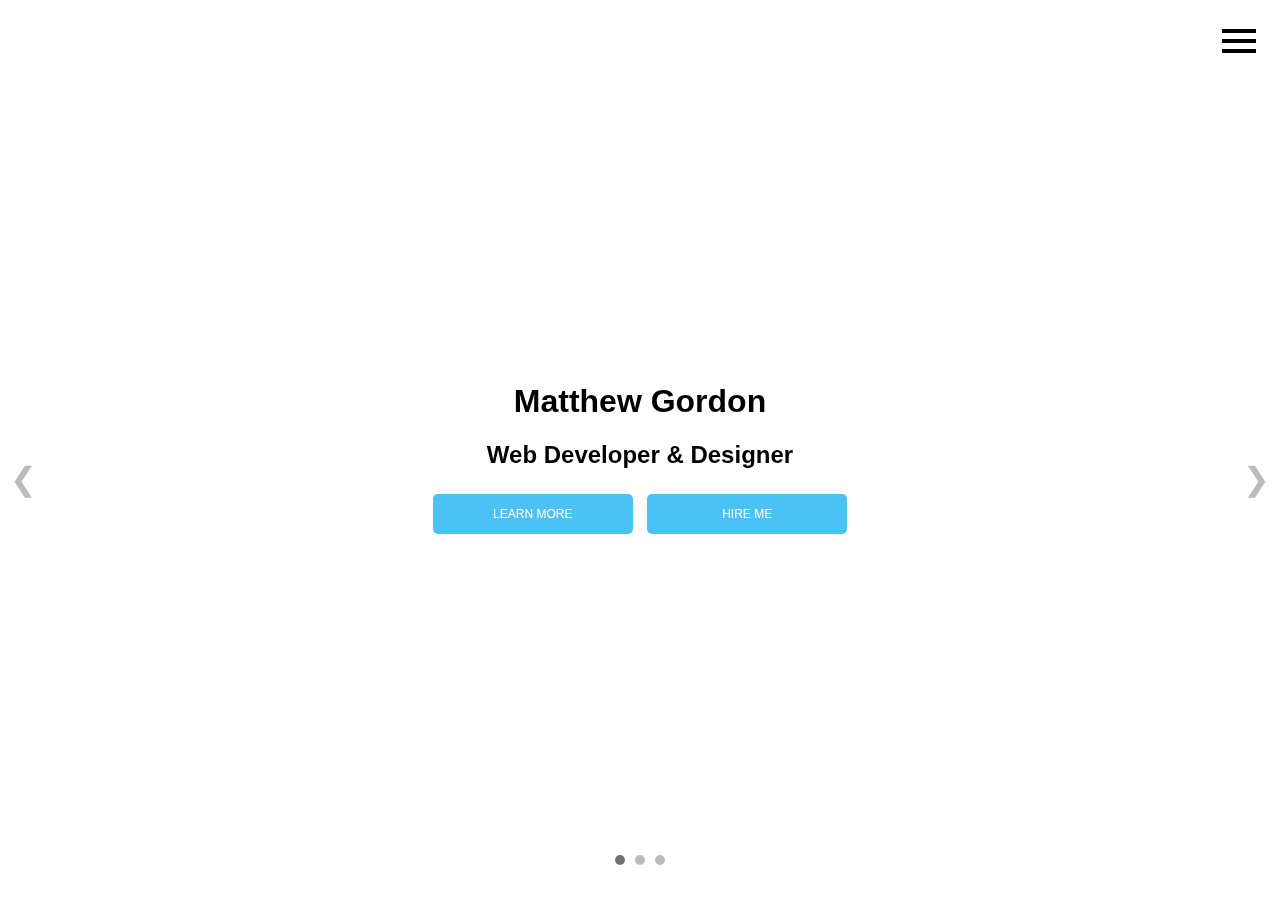
==== index.html @ 96298249 "Add button styles" ====
<!DOCTYPE html>
<html>
  <head>
    <meta charset="utf-8">
    <meta name="viewport" content="width=device-width, initial-scale=1, shrink-to-fit=no">
    <title>mgordon.co</title>

    <link rel="stylesheet" href="assets/css/normalize.css">
    <link rel="stylesheet" href="assets/css/styles.css">

  </head>
  <body>

    <nav class="navbar nav">
      <button  id="toggle" class="c-hamburger c-hamburger--htx">
        <span>toggle menu</span>
      </button>
    </nav>

    <div id="overlay" class="fp-container center">
      <ul class="fp-item">
        <li><span>Home</span></li>
        <li><span>Services</span></li>
        <li><span>Portfolio</span></li>
        <li><span>About</span></li>
        <li><span>Contact</span></li>
      </ul>
    </div><!-- fp-container -->

    <section>

      <!-- Carousel
      ================================================ -->

      <div class="carousel-container">

        <div class="carousel-slide">
          <div class="fp-container">
            <div class="fp-item center">
              <h1>Matthew Gordon</h1>
              <h2>Web Developer &amp; Designer</h2>
              <button class="button">Learn More</button>
              <button class="button">Hire Me</button>
            </div><!-- fp-item -->
          </div><!-- fp-container -->
        </div><!-- carousel-slide -->

        <div class="carousel-slide">
          <div class="fp-container">
            <div class="fp-item center">
              <h1>Full Stack Application Development</h1>
              <button class="button">Learn More</button>
              <button class="button">Hire Me</button>
            </div><!-- fp-item -->
          </div><!-- fp-container -->
        </div><!-- carousel-slide -->

        <div class="carousel-slide">
          <div class="fp-container">
            <div class="fp-item center">
              <h1>Web Design</h1>
              <button class="button">Learn More</button>
              <button class="button">Hire Me</button>
            </div><!-- fp-item -->
          </div><!-- fp-container -->
        </div><!-- carousel-slide -->

        <div class="arrows">
          <span class="previous">&#10094;</span>
          <span class="next">&#10095;</span>
        </div><!-- arrows -->

        <div class="indicators flex">
          <!-- <span class="dot" onclick="currentSlide(1)"></span>
          <span class="dot" onclick="currentSlide(2)"></span>
          <span class="dot" onclick="currentSlide(3)"></span> -->
        </div><!-- indicators -->

      </div><!-- carousel-container -->

    </section>

    <footer></footer>

    <script src="assets/js/default.js"></script>
  </body>
</html>
---- assets/css/styles.css ----
@charset "UTF-8";
* {
  box-sizing: border-box; }

ul {
  padding: 0; }

/* Navigation
–––––––––––––––––––––––––––––––––––––––––––––––––– */
.navbar {
  top: 0;
  z-index: 999;
  position: fixed;
  display: flex;
  justify-content: flex-end; }

.nav {
  width: 100%; }

.c-hamburger {
  display: block;
  position: relative;
  overflow: hidden;
  margin: 1rem;
  padding: 0;
  width: 50px;
  height: 50px;
  font-size: 0;
  text-indent: -9999px;
  -webkit-appearance: none;
  -moz-appearance: none;
  appearance: none;
  box-shadow: none;
  border-radius: none;
  border: none;
  cursor: pointer;
  transition: background 0.3s; }

.c-hamburger:focus {
  outline: none; }

.c-hamburger span {
  display: block;
  position: absolute;
  top: 23px;
  left: 8px;
  right: 8px;
  height: 4px;
  background: #000; }

.c-hamburger span::before,
.c-hamburger span::after {
  position: absolute;
  display: block;
  left: 0;
  width: 100%;
  height: 4px;
  background-color: #000;
  content: ""; }

.c-hamburger span::before {
  top: -10px; }

.c-hamburger span::after {
  bottom: -10px; }

.c-hamburger--htx {
  background-color: white; }

.c-hamburger--htx span {
  transition: background 0s 0.3s; }

.c-hamburger--htx span::before,
.c-hamburger--htx span::after {
  transition-duration: 0.3s, 0.3s;
  transition-delay: 0.3s, 0s; }

.c-hamburger--htx span::before {
  transition-property: top, transform; }

.c-hamburger--htx span::after {
  transition-property: bottom, transform; }

/* active state, i.e. menu open */
.c-hamburger--htx.is-active {
  background-color: #fff; }

.c-hamburger--htx.is-active span {
  background: none; }

.c-hamburger--htx.is-active span::before {
  top: 0;
  transform: rotate(45deg); }

.c-hamburger--htx.is-active span::after {
  bottom: 0;
  transform: rotate(-45deg); }

.c-hamburger--htx.is-active span::before,
.c-hamburger--htx.is-active span::after {
  transition-delay: 0s, 0.3s; }

#overlay {
  opacity: 0;
  width: 100%;
  background: white;
  height: 100vh;
  overflow: hidden;
  position: fixed;
  transition-duration: 0.3s, 0.3s; }
  #overlay ul {
    list-style: none; }
    #overlay ul li {
      line-height: 3em; }
  #overlay span {
    font-size: 2em; }

/* Elements
–––––––––––––––––––––––––––––––––––––––––––––––––– */
.button {
  font-size: .75em;
  margin: 5px;
  height: 40px;
  width: 200px;
  border: 0;
  background: #4cc1f3;
  border-radius: 5px;
  color: #fff;
  text-transform: uppercase; }

/* Misc
–––––––––––––––––––––––––––––––––––––––––––––––––– */
.flex {
  display: flex;
  flex-direction: row;
  justify-content: center; }

.center {
  text-align: center; }

.fp-container {
  display: flex;
  height: 100vh;
  flex-direction: row;
  flex-wrap: wrap;
  justify-content: center; }

.fp-item {
  align-self: center; }

.flex-row {
  display: flex; }

/* Slider
–––––––––––––––––––––––––––––––––––––––––––––––––– */
.carousel-container {
  overflow: hidden;
  position: relative;
  height: 100vh;
  width: 100%; }

.carousel-slide {
  position: relative;
  display: none;
  transition: 5s ease; }

.indicators {
  position: relative;
  bottom: 50px; }

.next, .previous {
  padding: 10px;
  font-size: 2em;
  color: #bbb;
  cursor: pointer; }

.arrows {
  display: flex;
  justify-content: space-between;
  position: absolute;
  top: 50%;
  width: 100%; }

.dot {
  margin: 5px;
  display: inline-block;
  height: 10px;
  width: 10px;
  background-color: #bbb;
  border-radius: 50%;
  cursor: pointer;
  transition: .1s ease-in; }

.dot:focus {
  outline: none; }

.active, .dot:hover {
  background-color: #717171; }

/* Fading animation */
.fadeRight {
  animation-name: fadeFromRight;
  animation-duration: 1.5s; }

@keyframes fadeFromRight {
  from {
    top: 0;
    right: -200%; }
  to {
    top: 0;
    right: 0; } }
.fadeLeft {
  animation-name: fadeFromLeft;
  animation-duration: 1.5s; }

@keyframes fadeFromLeft {
  from {
    top: 0;
    left: -200%; }
  to {
    top: 0;
    left: 0; } }
/* Media Queries
–––––––––––––––––––––––––––––––––––––––––––––––––– */
/* Larger than mobile */
/* Larger than phablet (also point when grid becomes active) */
/* Larger than tablet */
/* Larger than desktop */
/* Larger than Desktop HD */
@media (max-width: 400px) {
  .flex-row {
    display: block; }

  .arrows {
    display: none; }

  .dot {
    margin: 10px;
    display: inline-block;
    height: 15px;
    width: 15px;
    background-color: #bbb;
    border-radius: 50%;
    cursor: pointer;
    transition: .1s ease-in; }

  .active, .dot:hover {
    background-color: #717171; } }

/*# sourceMappingURL=styles.css.map */
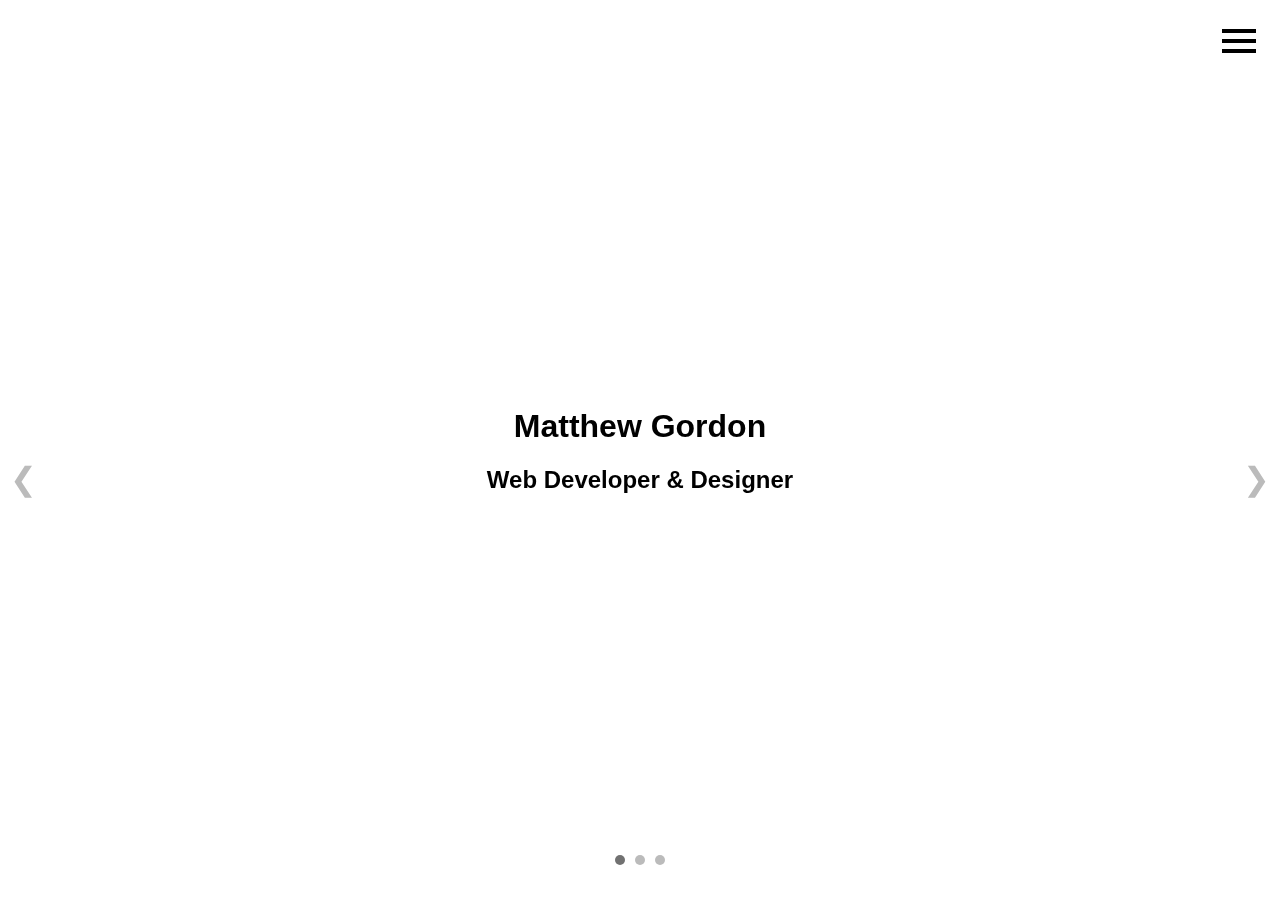
==== commit da3098f4: "Add contact icons" ====
--- a/index.html
+++ b/index.html
@@ -7,6 +7,7 @@
 
     <link rel="stylesheet" href="assets/css/normalize.css">
     <link rel="stylesheet" href="assets/css/styles.css">
+    <link rel="stylesheet" href="https://cdnjs.cloudflare.com/ajax/libs/font-awesome/4.7.0/css/font-awesome.css">
 
   </head>
   <body>
@@ -18,12 +19,18 @@
     </nav>
 
     <div id="overlay" class="fp-container center">
-      <ul class="fp-item">
-        <li><span>Home</span></li>
-        <li><span>Services</span></li>
-        <li><span>Portfolio</span></li>
-        <li><span>About</span></li>
-        <li><span>Contact</span></li>
+      <ul class="fp-item fadeNav" id="list">
+        <li id="navItem1" class="navItem"><span>Home</span></li>
+        <li id="navItem2" class="navItem"><span>Services</span></li>
+        <li id="navItem3" class="navItem"><span>Portfolio</span></li>
+        <li id="navItem4" class="navItem"><span>About</span></li>
+        <li id="navItem5" class="navItem"><span>Contact</span></li>
+
+        <div class="flex-icon">
+          <i class="fa fa-github fa-2x" aria-hidden="true"></i>
+          <i class="fa fa-linkedin fa-2x" aria-hidden="true"></i>
+          <i class="fa fa-dribbble fa-2x" aria-hidden="true"></i>
+        </div>
       </ul>
     </div><!-- fp-container -->
 
@@ -39,8 +46,6 @@
             <div class="fp-item center">
               <h1>Matthew Gordon</h1>
               <h2>Web Developer &amp; Designer</h2>
-              <button class="button">Learn More</button>
-              <button class="button">Hire Me</button>
             </div><!-- fp-item -->
           </div><!-- fp-container -->
         </div><!-- carousel-slide -->
@@ -49,8 +54,6 @@
           <div class="fp-container">
             <div class="fp-item center">
               <h1>Full Stack Application Development</h1>
-              <button class="button">Learn More</button>
-              <button class="button">Hire Me</button>
             </div><!-- fp-item -->
           </div><!-- fp-container -->
         </div><!-- carousel-slide -->
@@ -59,8 +62,6 @@
           <div class="fp-container">
             <div class="fp-item center">
               <h1>Web Design</h1>
-              <button class="button">Learn More</button>
-              <button class="button">Hire Me</button>
             </div><!-- fp-item -->
           </div><!-- fp-container -->
         </div><!-- carousel-slide -->
--- a/assets/css/styles.css
+++ b/assets/css/styles.css
@@ -1,9 +1,6 @@
 @charset "UTF-8";
 * {
   box-sizing: border-box; }
-
-ul {
-  padding: 0; }
 
 /* Navigation
 –––––––––––––––––––––––––––––––––––––––––––––––––– */
@@ -109,11 +106,22 @@
   position: fixed;
   transition-duration: 0.3s, 0.3s; }
   #overlay ul {
-    list-style: none; }
+    padding: 0; }
     #overlay ul li {
-      line-height: 3em; }
-  #overlay span {
-    font-size: 2em; }
+      position: relative;
+      left: -200%;
+      list-style: none;
+      opacity: 0;
+      line-height: 4.5em;
+      margin: 0;
+      padding: 0 0.5em;
+      overflow: hidden;
+      transition: 1s ease; }
+    #overlay ul li.show {
+      opacity: 1;
+      left: 0; }
+    #overlay ul span {
+      font-size: 4em; }
 
 /* Elements
 –––––––––––––––––––––––––––––––––––––––––––––––––– */
@@ -126,7 +134,11 @@
   background: #4cc1f3;
   border-radius: 5px;
   color: #fff;
-  text-transform: uppercase; }
+  text-transform: uppercase;
+  transition: background 0.2s ease; }
+
+.button:hover {
+  background: #34b9f1; }
 
 /* Misc
 –––––––––––––––––––––––––––––––––––––––––––––––––– */
@@ -134,6 +146,17 @@
   display: flex;
   flex-direction: row;
   justify-content: center; }
+
+.flex-icon {
+  position: relative;
+  opacity: 0;
+  bottom: -50px;
+  display: flex;
+  flex-direction: row;
+  justify-content: space-around;
+  color: #00adff;
+  margin-top: 2rem;
+  transition: 1s ease; }
 
 .center {
   text-align: center; }
@@ -200,23 +223,23 @@
 /* Fading animation */
 .fadeRight {
   animation-name: fadeFromRight;
-  animation-duration: 1.5s; }
+  animation-duration: 1s; }
 
 @keyframes fadeFromRight {
   from {
     top: 0;
-    right: -200%; }
+    right: -100%; }
   to {
     top: 0;
     right: 0; } }
 .fadeLeft {
   animation-name: fadeFromLeft;
-  animation-duration: 1.5s; }
+  animation-duration: 1s; }
 
 @keyframes fadeFromLeft {
   from {
     top: 0;
-    left: -200%; }
+    left: -100%; }
   to {
     top: 0;
     left: 0; } }
@@ -245,6 +268,9 @@
     transition: .1s ease-in; }
 
   .active, .dot:hover {
-    background-color: #717171; } }
+    background-color: #717171; }
+
+  #overlay ul li span {
+    font-size: 2em; } }
 
 /*# sourceMappingURL=styles.css.map */
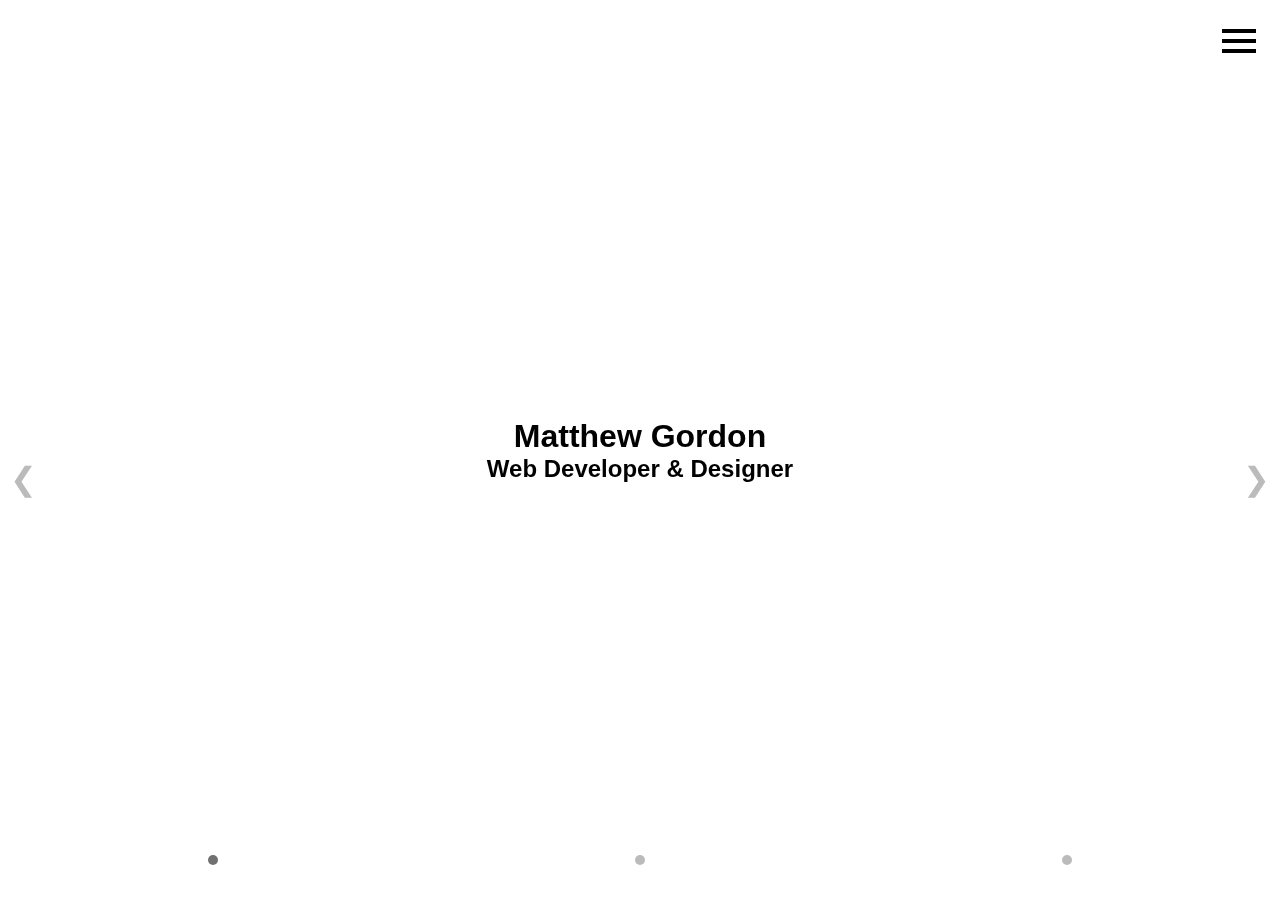
==== commit e8ea0827: "Add Isotope filter" ====
--- a/index.html
+++ b/index.html
@@ -20,9 +20,9 @@
 
     <div id="overlay" class="fp-container center">
       <ul class="fp-item fadeNav" id="list">
-        <li id="navItem1" class="navItem"><span>Home</span></li>
+        <li id="navItem1" class="navItem"><span><a href="index.html">Home</a></span></li>
         <li id="navItem2" class="navItem"><span>Services</span></li>
-        <li id="navItem3" class="navItem"><span>Portfolio</span></li>
+        <li id="navItem3" class="navItem"><span><a href="portfolio.html">Portfolio</a></span></li>
         <li id="navItem4" class="navItem"><span>About</span></li>
         <li id="navItem5" class="navItem"><span>Contact</span></li>
 
--- a/assets/css/styles.css
+++ b/assets/css/styles.css
@@ -1,6 +1,13 @@
 @charset "UTF-8";
 * {
   box-sizing: border-box; }
+
+a, a:hover, a:visited {
+  color: #000;
+  text-decoration: none; }
+
+h1, h2, h3, h4, h5, h6 {
+  margin: 0; }
 
 /* Navigation
 –––––––––––––––––––––––––––––––––––––––––––––––––– */
@@ -134,18 +141,18 @@
   background: #4cc1f3;
   border-radius: 5px;
   color: #fff;
-  text-transform: uppercase;
-  transition: background 0.2s ease; }
-
-.button:hover {
-  background: #34b9f1; }
+  text-transform: uppercase; }
 
 /* Misc
 –––––––––––––––––––––––––––––––––––––––––––––––––– */
+img {
+  width: 100%; }
+
 .flex {
   display: flex;
   flex-direction: row;
-  justify-content: center; }
+  justify-content: space-around;
+  flex-wrap: wrap; }
 
 .flex-icon {
   position: relative;
@@ -156,12 +163,17 @@
   justify-content: space-around;
   color: #00adff;
   margin-top: 2rem;
-  transition: 1s ease; }
+  transition: 1.5s ease; }
 
 .center {
   text-align: center; }
 
+.container {
+  width: 960px; }
+
 .fp-container {
+  top: 0;
+  left: 0;
   display: flex;
   height: 100vh;
   flex-direction: row;
@@ -243,6 +255,17 @@
   to {
     top: 0;
     left: 0; } }
+/* Portfolio
+–––––––––––––––––––––––––––––––––––––––––––––––––– */
+.grid-item {
+  margin: 5px;
+  padding: 5px;
+  width: 300px;
+  border: 1px solid #000; }
+
+.is-checked {
+  background: rgba(0, 0, 0, 0.3); }
+
 /* Media Queries
 –––––––––––––––––––––––––––––––––––––––––––––––––– */
 /* Larger than mobile */
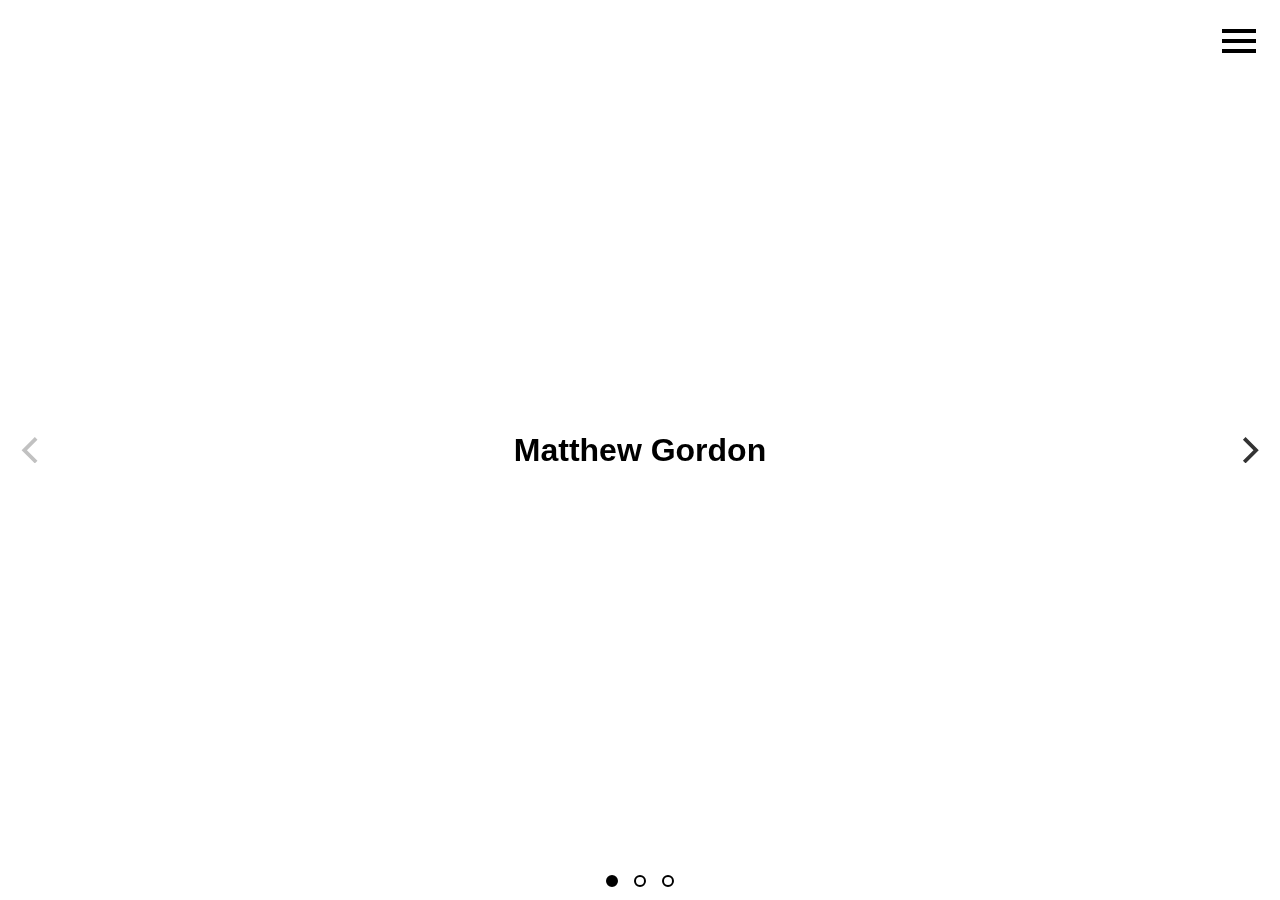
==== commit 233c0f66: "Add Flickity slider" ====
--- a/index.html
+++ b/index.html
@@ -5,9 +5,10 @@
     <meta name="viewport" content="width=device-width, initial-scale=1, shrink-to-fit=no">
     <title>mgordon.co</title>
 
-    <link rel="stylesheet" href="assets/css/normalize.css">
-    <link rel="stylesheet" href="assets/css/styles.css">
     <link rel="stylesheet" href="https://cdnjs.cloudflare.com/ajax/libs/font-awesome/4.7.0/css/font-awesome.css">
+        <link rel="stylesheet" href="assets/css/normalize.css">
+        <link rel="stylesheet" href="assets/css/flickity.min.css">
+        <link rel="stylesheet" href="assets/css/styles.css">
 
   </head>
   <body>
@@ -32,57 +33,40 @@
           <i class="fa fa-dribbble fa-2x" aria-hidden="true"></i>
         </div>
       </ul>
-    </div><!-- fp-container -->
+    </div>
 
     <section>
 
-      <!-- Carousel
-      ================================================ -->
-
-      <div class="carousel-container">
-
-        <div class="carousel-slide">
+      <div class="main-carousel" data-flickity>
+        <div class="carousel-cell">
           <div class="fp-container">
-            <div class="fp-item center">
+            <div class="fp-item">
               <h1>Matthew Gordon</h1>
-              <h2>Web Developer &amp; Designer</h2>
-            </div><!-- fp-item -->
-          </div><!-- fp-container -->
-        </div><!-- carousel-slide -->
-
-        <div class="carousel-slide">
+            </div>
+          </div>
+        </div>
+        <div class="carousel-cell">
           <div class="fp-container">
-            <div class="fp-item center">
-              <h1>Full Stack Application Development</h1>
-            </div><!-- fp-item -->
-          </div><!-- fp-container -->
-        </div><!-- carousel-slide -->
-
-        <div class="carousel-slide">
+            <div class="fp-item">
+              <h1>Matthew Gordon</h1>
+            </div>
+          </div>
+        </div>
+        <div class="carousel-cell">
           <div class="fp-container">
-            <div class="fp-item center">
-              <h1>Web Design</h1>
-            </div><!-- fp-item -->
-          </div><!-- fp-container -->
-        </div><!-- carousel-slide -->
-
-        <div class="arrows">
-          <span class="previous">&#10094;</span>
-          <span class="next">&#10095;</span>
-        </div><!-- arrows -->
-
-        <div class="indicators flex">
-          <!-- <span class="dot" onclick="currentSlide(1)"></span>
-          <span class="dot" onclick="currentSlide(2)"></span>
-          <span class="dot" onclick="currentSlide(3)"></span> -->
-        </div><!-- indicators -->
-
-      </div><!-- carousel-container -->
+            <div class="fp-item">
+              <h1>Matthew Gordon</h1>
+            </div>
+          </div>
+        </div>
+      </div>
 
     </section>
 
     <footer></footer>
 
+    <script src="assets/js/flickity.min.js"></script>
+    <script src="assets/js/isotope.js"></script>
     <script src="assets/js/default.js"></script>
   </body>
 </html>
--- a/assets/css/styles.css
+++ b/assets/css/styles.css
@@ -1,6 +1,7 @@
 @charset "UTF-8";
 * {
-  box-sizing: border-box; }
+  box-sizing: border-box;
+  list-style: none; }
 
 a, a:hover, a:visited {
   color: #000;
@@ -132,28 +133,8 @@
 
 /* Elements
 –––––––––––––––––––––––––––––––––––––––––––––––––– */
-.button {
-  font-size: .75em;
-  margin: 5px;
-  height: 40px;
-  width: 200px;
-  border: 0;
-  background: #4cc1f3;
-  border-radius: 5px;
-  color: #fff;
-  text-transform: uppercase; }
-
 /* Misc
 –––––––––––––––––––––––––––––––––––––––––––––––––– */
-img {
-  width: 100%; }
-
-.flex {
-  display: flex;
-  flex-direction: row;
-  justify-content: space-around;
-  flex-wrap: wrap; }
-
 .flex-icon {
   position: relative;
   opacity: 0;
@@ -183,78 +164,33 @@
 .fp-item {
   align-self: center; }
 
-.flex-row {
-  display: flex; }
-
 /* Slider
 –––––––––––––––––––––––––––––––––––––––––––––––––– */
-.carousel-container {
-  overflow: hidden;
-  position: relative;
+.carousel {
+  background: #EEE; }
+
+.carousel-cell {
+  width: 100%;
   height: 100vh;
-  width: 100%; }
-
-.carousel-slide {
-  position: relative;
-  display: none;
-  transition: 5s ease; }
-
-.indicators {
-  position: relative;
-  bottom: 50px; }
-
-.next, .previous {
-  padding: 10px;
-  font-size: 2em;
-  color: #bbb;
-  cursor: pointer; }
-
-.arrows {
-  display: flex;
-  justify-content: space-between;
-  position: absolute;
-  top: 50%;
-  width: 100%; }
-
-.dot {
-  margin: 5px;
-  display: inline-block;
-  height: 10px;
-  width: 10px;
-  background-color: #bbb;
-  border-radius: 50%;
-  cursor: pointer;
-  transition: .1s ease-in; }
-
-.dot:focus {
-  outline: none; }
-
-.active, .dot:hover {
-  background-color: #717171; }
-
-/* Fading animation */
-.fadeRight {
-  animation-name: fadeFromRight;
-  animation-duration: 1s; }
-
-@keyframes fadeFromRight {
-  from {
-    top: 0;
-    right: -100%; }
-  to {
-    top: 0;
-    right: 0; } }
-.fadeLeft {
-  animation-name: fadeFromLeft;
-  animation-duration: 1s; }
-
-@keyframes fadeFromLeft {
-  from {
-    top: 0;
-    left: -100%; }
-  to {
-    top: 0;
-    left: 0; } }
+  margin-right: 10px;
+  border-radius: 5px; }
+
+/* position dots in gallery */
+.flickity-page-dots {
+  bottom: 10px; }
+
+/* white circles */
+.flickity-page-dots .dot {
+  width: 12px;
+  height: 12px;
+  opacity: 1;
+  background: transparent;
+  border: 2px solid #000; }
+
+/* fill-in selected dot */
+.flickity-page-dots .dot.is-selected {
+  background: #000; }
+
 /* Portfolio
 –––––––––––––––––––––––––––––––––––––––––––––––––– */
 .grid-item {
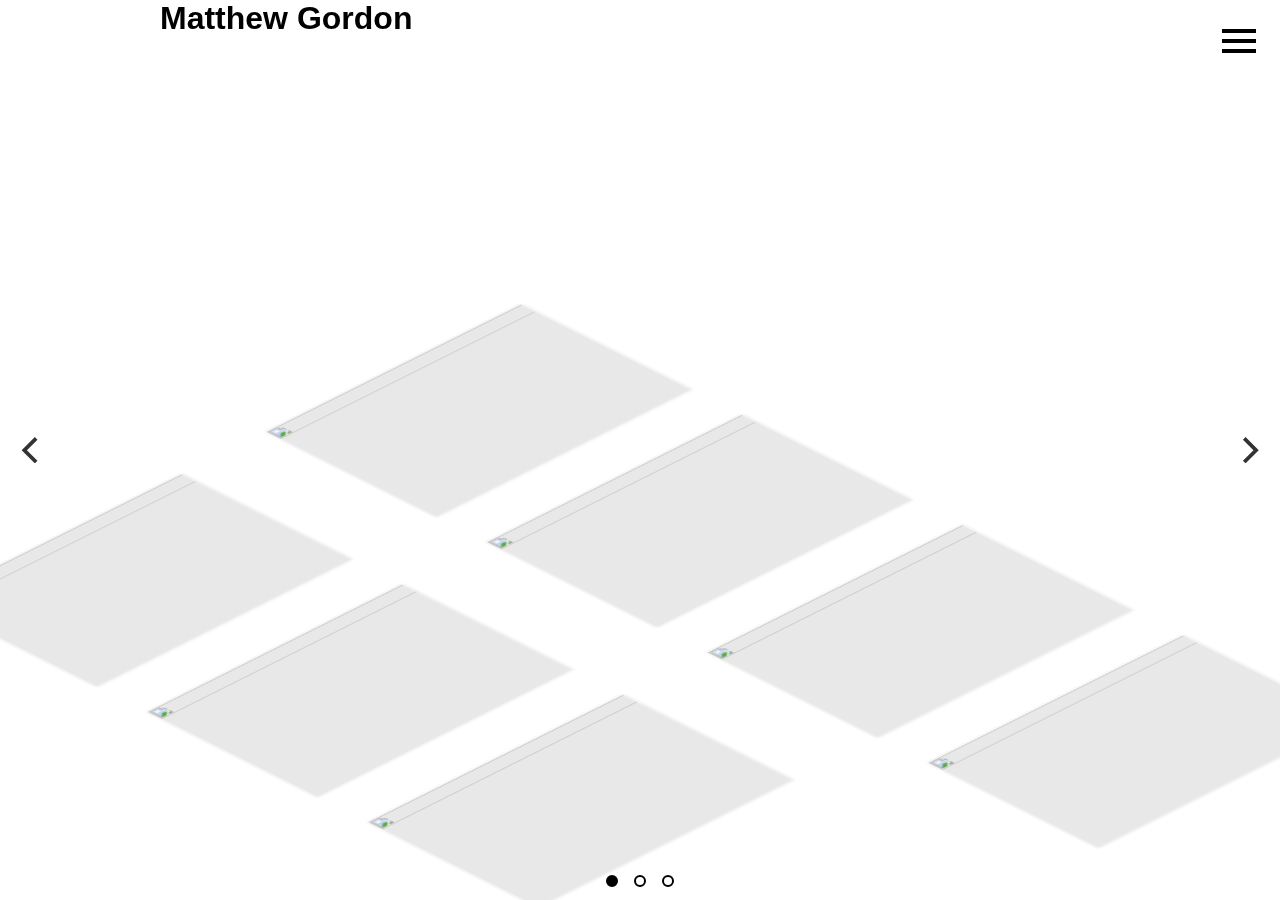
==== commit 2314621b: "Add 3d isometric cards" ====
--- a/index.html
+++ b/index.html
@@ -1,5 +1,5 @@
 <!DOCTYPE html>
-<html>
+<html class="index">
   <head>
     <meta charset="utf-8">
     <meta name="viewport" content="width=device-width, initial-scale=1, shrink-to-fit=no">
@@ -35,27 +35,98 @@
       </ul>
     </div>
 
+
+
     <section>
 
-      <div class="main-carousel" data-flickity>
+      <div class="main-carousel">
         <div class="carousel-cell">
           <div class="fp-container">
             <div class="fp-item">
-              <h1>Matthew Gordon</h1>
+              <h1 class="cube">Matthew Gordon</h1>
+
+              <div class="row">
+
+                <div class="column">
+                  <div class="itemCard">
+                    <a href="ItemCard__dest cover" href="#" target="_blank"></a>
+                    <figure class="ItemCard__thumb">
+                      <img src="http://placehold.it/510x340" height="340" width="510" alt="">
+                      <span class="shadow cover"></span>
+                    </figure>
+                  </div><!--itemCard -->
+                </div><!-- coumn -->
+                <div class="column">
+                  <div class="itemCard">
+                    <a href="ItemCard__dest cover" href="#" target="_blank"></a>
+                    <figure class="ItemCard__thumb">
+                      <img src="http://placehold.it/510x340" height="340" width="510" alt="">
+                      <span class="shadow cover"></span>
+                    </figure>
+                  </div><!--itemCard -->
+                </div><!-- coumn -->
+                <div class="column">
+                  <div class="itemCard">
+                    <a href="ItemCard__dest cover" href="#" target="_blank"></a>
+                    <figure class="ItemCard__thumb">
+                      <img src="http://placehold.it/510x340" height="340" width="510" alt="">
+                      <span class="shadow cover"></span>
+                    </figure>
+                  </div><!--itemCard -->
+                </div><!-- coumn -->
+                <div class="column">
+                  <div class="itemCard">
+                    <a href="ItemCard__dest cover" href="#" target="_blank"></a>
+                    <figure class="ItemCard__thumb">
+                      <img src="http://placehold.it/510x340" height="340" width="510" alt="">
+                      <span class="shadow cover"></span>
+                    </figure>
+                  </div><!--itemCard -->
+                </div><!-- coumn -->
+                <div class="column">
+                  <div class="itemCard">
+                    <a href="ItemCard__dest cover" href="#" target="_blank"></a>
+                    <figure class="ItemCard__thumb">
+                      <img src="http://placehold.it/510x340" height="340" width="510" alt="">
+                      <span class="shadow cover"></span>
+                    </figure>
+                  </div><!--itemCard -->
+                </div><!-- coumn -->
+                <div class="column">
+                  <div class="itemCard">
+                    <a href="ItemCard__dest cover" href="#" target="_blank"></a>
+                    <figure class="ItemCard__thumb">
+                      <img src="http://placehold.it/510x340" height="340" width="510" alt="">
+                      <span class="shadow cover"></span>
+                    </figure>
+                  </div><!--itemCard -->
+                </div><!-- coumn -->
+                <div class="column">
+                  <div class="itemCard">
+                    <a href="ItemCard__dest cover" href="#" target="_blank"></a>
+                    <figure class="ItemCard__thumb">
+                      <img src="http://placehold.it/510x340" height="340" width="510" alt="">
+                      <span class="shadow cover"></span>
+                    </figure>
+                  </div><!--itemCard -->
+                </div><!-- coumn -->
+
+              </div><!-- row -->
+
             </div>
           </div>
         </div>
         <div class="carousel-cell">
           <div class="fp-container">
             <div class="fp-item">
-              <h1>Matthew Gordon</h1>
+              <h1>Full Stack Application Development</h1>
             </div>
           </div>
         </div>
         <div class="carousel-cell">
           <div class="fp-container">
             <div class="fp-item">
-              <h1>Matthew Gordon</h1>
+              <h1>Web Development &amp; Design</h1>
             </div>
           </div>
         </div>
@@ -68,5 +139,6 @@
     <script src="assets/js/flickity.min.js"></script>
     <script src="assets/js/isotope.js"></script>
     <script src="assets/js/default.js"></script>
+    <script src="assets/js/index.js"></script>
   </body>
 </html>
--- a/assets/css/styles.css
+++ b/assets/css/styles.css
@@ -1,7 +1,6 @@
 @charset "UTF-8";
 * {
-  box-sizing: border-box;
-  list-style: none; }
+  box-sizing: border-box; }
 
 a, a:hover, a:visited {
   color: #000;
@@ -9,6 +8,75 @@
 
 h1, h2, h3, h4, h5, h6 {
   margin: 0; }
+
+img {
+  max-width: 100%;
+  height: auto;
+  display: block; }
+
+.figure {
+  margin: 0; }
+
+.row {
+  width: 960px;
+  display: flex;
+  flex-wrap: wrap;
+  justify-content: flex-end;
+  transform: rotateX(60deg) rotateY(0deg) rotateZ(-45deg); }
+
+.column {
+  padding: 20px;
+  width: 50%;
+  max-width: 50%;
+  flex: 1 1 50%; }
+
+.row,
+.column,
+.ItemCard,
+.ItemCard__dest,
+.ItemCard__thumb {
+  position: relative;
+  backface-visibility: hidden;
+  transform-style: preserve-3d; }
+
+.cover {
+  display: block;
+  position: absolute;
+  top: 0;
+  left: 0;
+  width: 100%;
+  height: 100%; }
+
+.ItemCard__thumb img {
+  position: relative;
+  z-index: 1;
+  transition: transform 0.3s cubic-bezier(0.165, 0.84, 0.44, 1);
+  transform: translate3d(0, 0, 20px); }
+
+.shadow {
+  display: block;
+  transition: all 0.3s cubic-bezier(0.165, 0.84, 0.44, 1);
+  opacity: .9;
+  background-color: rgba(0, 0, 0, 0.1);
+  box-shadow: 0 0 5px 1px rgba(0, 0, 0, 0.1); }
+
+.column:hover .ItemCard__dest {
+  z-index: 10; }
+
+.column:hover .ItemCard__dest,
+.column:hover .ItemCard__thumb img {
+  transform: translate3d(0, 0, 50px) rotateX(-5deg);
+  transform-origin: center bottom; }
+
+.column:hover .ItemCard__thumb .shadow {
+  opacity: .6;
+  background-color: rgba(0, 0, 0, 0.1);
+  box-shadow: 0 0 10px 6px rgba(0, 0, 0, 0.1); }
+
+.NameBox {
+  width: 510px;
+  height: 340px;
+  background: #fff; }
 
 /* Navigation
 –––––––––––––––––––––––––––––––––––––––––––––––––– */
@@ -107,6 +175,7 @@
 
 #overlay {
   opacity: 0;
+  z-index: -1;
   width: 100%;
   background: white;
   height: 100vh;
@@ -133,6 +202,21 @@
 
 /* Elements
 –––––––––––––––––––––––––––––––––––––––––––––––––– */
+.button {
+  font-size: .75em;
+  margin: 5px;
+  height: 40px;
+  width: 150px;
+  border: 0;
+  background: #4cc1f3;
+  border-radius: 5px;
+  color: #fff;
+  text-transform: uppercase;
+  transition: background 0.2s ease; }
+
+.button:focus {
+  outline: none; }
+
 /* Misc
 –––––––––––––––––––––––––––––––––––––––––––––––––– */
 .flex-icon {
@@ -150,6 +234,7 @@
   text-align: center; }
 
 .container {
+  text-align: center;
   width: 960px; }
 
 .fp-container {
@@ -161,6 +246,15 @@
   flex-wrap: wrap;
   justify-content: center; }
 
+.hp-container {
+  top: 0;
+  left: 0;
+  display: flex;
+  height: 25vh;
+  flex-direction: row;
+  flex-wrap: wrap;
+  justify-content: center; }
+
 .fp-item {
   align-self: center; }
 
@@ -173,7 +267,8 @@
   width: 100%;
   height: 100vh;
   margin-right: 10px;
-  border-radius: 5px; }
+  border-radius: 5px;
+  overflow: hidden; }
 
 /* position dots in gallery */
 .flickity-page-dots {
@@ -194,10 +289,26 @@
 /* Portfolio
 –––––––––––––––––––––––––––––––––––––––––––––––––– */
 .grid-item {
-  margin: 5px;
+  margin: 10px;
   padding: 5px;
   width: 300px;
-  border: 1px solid #000; }
+  height: 300px;
+  overflow: hidden;
+  box-shadow: 0px 2px 10px 0px rgba(0, 0, 0, 0.5); }
+
+.portfolio-content {
+  margin: 5px;
+  padding: 15px;
+  position: relative;
+  top: -18%;
+  background: #fff;
+  height: 300px;
+  border-radius: 5px;
+  text-align: center;
+  transition: top .5s ease; }
+
+.portfolio-content:hover {
+  top: -75%; }
 
 .is-checked {
   background: rgba(0, 0, 0, 0.3); }
@@ -215,6 +326,9 @@
 
   .arrows {
     display: none; }
+
+  .button {
+    width: 25%; }
 
   .dot {
     margin: 10px;
@@ -229,6 +343,12 @@
   .active, .dot:hover {
     background-color: #717171; }
 
+  .container {
+    width: 100%; }
+
+  .grid-item {
+    margin-left: 30px; }
+
   #overlay ul li span {
     font-size: 2em; } }
 
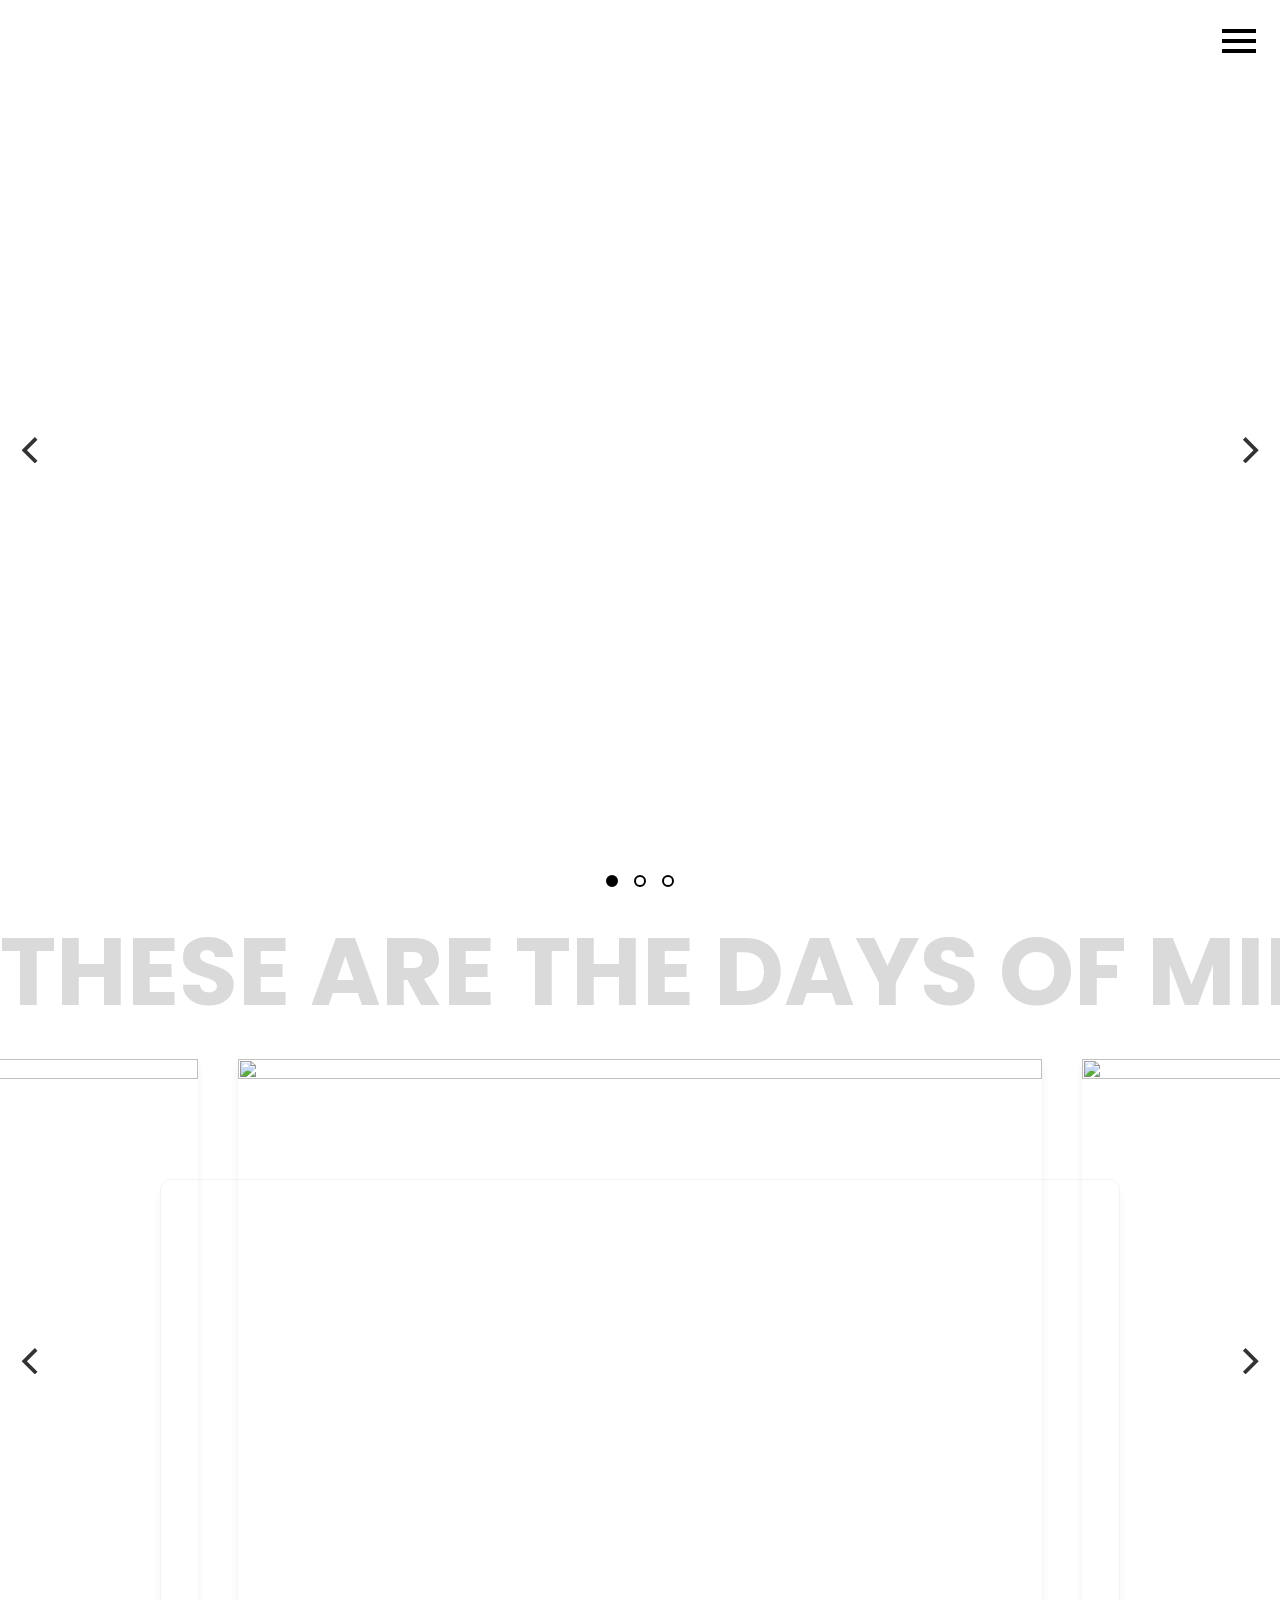
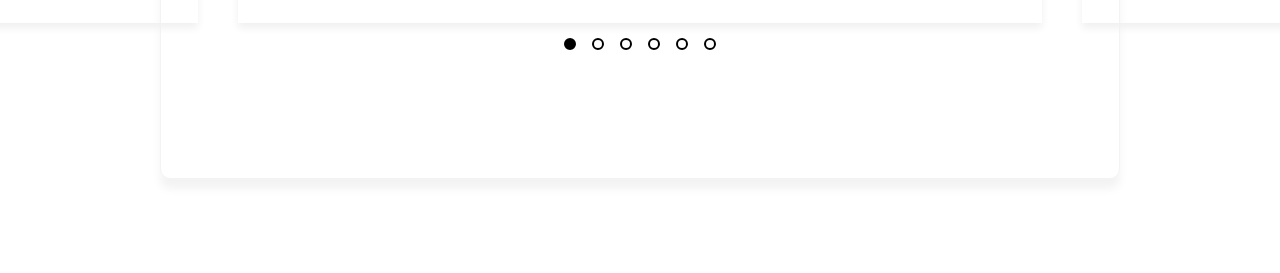
==== commit 3a3a8011: "Add project slider with browser demo" ====
--- a/index.html
+++ b/index.html
@@ -5,10 +5,11 @@
     <meta name="viewport" content="width=device-width, initial-scale=1, shrink-to-fit=no">
     <title>mgordon.co</title>
 
+    <link href="https://fonts.googleapis.com/css?family=Poppins:400,700" rel="stylesheet">
     <link rel="stylesheet" href="https://cdnjs.cloudflare.com/ajax/libs/font-awesome/4.7.0/css/font-awesome.css">
-        <link rel="stylesheet" href="assets/css/normalize.css">
-        <link rel="stylesheet" href="assets/css/flickity.min.css">
-        <link rel="stylesheet" href="assets/css/styles.css">
+    <link rel="stylesheet" href="assets/css/normalize.css">
+    <link rel="stylesheet" href="assets/css/flickity.min.css">
+    <link rel="stylesheet" href="assets/css/styles.css">
 
   </head>
   <body>
@@ -35,15 +36,12 @@
       </ul>
     </div>
 
-
-
     <section>
 
       <div class="main-carousel">
         <div class="carousel-cell">
           <div class="fp-container">
             <div class="fp-item">
-              <h1 class="cube">Matthew Gordon</h1>
 
               <div class="row">
 
@@ -111,28 +109,170 @@
                   </div><!--itemCard -->
                 </div><!-- coumn -->
 
+                <div class="column">
+                  <div class="itemCard">
+                    <a href="ItemCard__dest cover" href="#" target="_blank"></a>
+                    <figure class="ItemCard__thumb">
+                      <img src="http://placehold.it/510x340" height="340" width="510" alt="">
+                      <span class="shadow cover"></span>
+                    </figure>
+                  </div><!--itemCard -->
+                </div><!-- coumn -->
+
+                <div class="column">
+                  <div class="itemCard">
+                    <a href="ItemCard__dest cover" href="#" target="_blank"></a>
+                    <figure class="ItemCard__thumb">
+                      <img src="http://placehold.it/510x340" height="340" width="510" alt="">
+                      <span class="shadow cover"></span>
+                    </figure>
+                  </div><!--itemCard -->
+                </div><!-- coumn -->
+
+                <div class="column">
+                  <div class="itemCard">
+                    <a href="ItemCard__dest cover" href="#" target="_blank"></a>
+                    <figure class="ItemCard__thumb">
+                      <img src="http://placehold.it/510x340" height="340" width="510" alt="">
+                      <span class="shadow cover"></span>
+                    </figure>
+                  </div><!--itemCard -->
+                </div><!-- coumn -->
+
+                <div class="column">
+                  <div class="itemCard">
+                    <a href="ItemCard__dest cover" href="#" target="_blank"></a>
+                    <figure class="ItemCard__thumb">
+                      <img src="http://placehold.it/510x340" height="340" width="510" alt="">
+                      <span class="shadow cover"></span>
+                    </figure>
+                  </div><!--itemCard -->
+                </div><!-- coumn -->
+
+                <div class="column">
+                  <div class="itemCard">
+                    <a href="ItemCard__dest cover" href="#" target="_blank"></a>
+                    <figure class="ItemCard__thumb">
+                      <img src="http://placehold.it/510x340" height="340" width="510" alt="">
+                      <span class="shadow cover"></span>
+                    </figure>
+                  </div><!--itemCard -->
+                </div><!-- coumn -->
+
+                <div class="column">
+                  <div class="itemCard">
+                    <a href="ItemCard__dest cover" href="#" target="_blank"></a>
+                    <figure class="ItemCard__thumb">
+                      <img src="http://placehold.it/510x340" height="340" width="510" alt="">
+                      <span class="shadow cover"></span>
+                    </figure>
+                  </div><!--itemCard -->
+                </div><!-- coumn -->
+
+                <div class="column">
+                  <div class="itemCard">
+                    <a href="ItemCard__dest cover" href="#" target="_blank"></a>
+                    <figure class="ItemCard__thumb">
+                      <img src="http://placehold.it/510x340" height="340" width="510" alt="">
+                      <span class="shadow cover"></span>
+                    </figure>
+                  </div><!--itemCard -->
+                </div><!-- coumn -->
+
+                <div class="column">
+                  <div class="itemCard">
+                    <a href="ItemCard__dest cover" href="#" target="_blank"></a>
+                    <figure class="ItemCard__thumb">
+                      <img src="http://placehold.it/510x340" height="340" width="510" alt="">
+                      <span class="shadow cover"></span>
+                    </figure>
+                  </div><!--itemCard -->
+                </div><!-- coumn -->
+
+                <div class="column">
+                  <div class="itemCard">
+                    <a href="ItemCard__dest cover" href="#" target="_blank"></a>
+                    <figure class="ItemCard__thumb">
+                      <img src="http://placehold.it/510x340" height="340" width="510" alt="">
+                      <span class="shadow cover"></span>
+                    </figure>
+                  </div><!--itemCard -->
+                </div><!-- coumn -->
+
+                <div class="column">
+                  <div class="itemCard">
+                    <a href="ItemCard__dest cover" href="#" target="_blank"></a>
+                    <figure class="ItemCard__thumb">
+                      <img src="http://placehold.it/510x340" height="340" width="510" alt="">
+                      <span class="shadow cover"></span>
+                    </figure>
+                  </div><!--itemCard -->
+                </div><!-- coumn -->
+
+                <div class="column">
+                  <div class="itemCard">
+                    <a href="ItemCard__dest cover" href="#" target="_blank"></a>
+                    <figure class="ItemCard__thumb">
+                      <img src="http://placehold.it/510x340" height="340" width="510" alt="">
+                      <span class="shadow cover"></span>
+                    </figure>
+                  </div><!--itemCard -->
+                </div><!-- coumn -->
+
+                <div class="column">
+                  <div class="itemCard">
+                    <a href="ItemCard__dest cover" href="#" target="_blank"></a>
+                    <figure class="ItemCard__thumb">
+                      <img src="http://placehold.it/510x340" height="340" width="510" alt="">
+                      <span class="shadow cover"></span>
+                    </figure>
+                  </div><!--itemCard -->
+                </div><!-- coumn -->
+
               </div><!-- row -->
 
-            </div>
-          </div>
-        </div>
+            </div><!-- fp-item -->
+          </div><!-- fp-container -->
+        </div><!-- carousel-cell -->
+
         <div class="carousel-cell">
           <div class="fp-container">
-            <div class="fp-item">
+            <div class="fp-item center">
               <h1>Full Stack Application Development</h1>
-            </div>
-          </div>
-        </div>
+            </div><!-- fp-item -->
+          </div><!-- fp-container -->
+        </div><!-- carousel-cell -->
+
         <div class="carousel-cell">
           <div class="fp-container">
-            <div class="fp-item">
+            <div class="fp-item center">
               <h1>Web Development &amp; Design</h1>
-            </div>
-          </div>
-        </div>
+            </div><!-- fp-item -->
+          </div><!-- fp-container -->
+        </div><!-- carousel-cell -->
+      </div><!-- main-carousel -->
+
+    </section>
+
+    <div class="rightCSS">
+      <div>
+        <h1 class="marquee">These Are the days of miracle and wonder...</h1>
       </div>
-
-    </section>
+    </div>
+
+    <div class="hp-container">
+      <div class="browser-demo fp-item">
+        
+      </div>
+    </div>
+    <div class="fp-item mini-carousel">
+      <img src="http://placehold.it/804x464" height="564" width="804" alt="">
+      <img src="http://placehold.it/804x464" height="564" width="804" alt="">
+      <img src="http://placehold.it/804x464" height="564" width="804" alt="">
+      <img src="http://placehold.it/804x464" height="564" width="804" alt="">
+      <img src="http://placehold.it/804x464" height="564" width="804" alt="">
+      <img src="http://placehold.it/804x464" height="564" width="804" alt="">
+    </div>
 
     <footer></footer>
 
--- a/assets/css/styles.css
+++ b/assets/css/styles.css
@@ -8,6 +8,9 @@
 
 h1, h2, h3, h4, h5, h6 {
   margin: 0; }
+
+html {
+  font-family: 'Poppins', sans-serif; }
 
 img {
   max-width: 100%;
@@ -28,7 +31,7 @@
   padding: 20px;
   width: 50%;
   max-width: 50%;
-  flex: 1 1 50%; }
+  flex: 1 1 1 50%; }
 
 .row,
 .column,
@@ -72,11 +75,6 @@
   opacity: .6;
   background-color: rgba(0, 0, 0, 0.1);
   box-shadow: 0 0 10px 6px rgba(0, 0, 0, 0.1); }
-
-.NameBox {
-  width: 510px;
-  height: 340px;
-  background: #fff; }
 
 /* Navigation
 –––––––––––––––––––––––––––––––––––––––––––––––––– */
@@ -255,6 +253,15 @@
   flex-wrap: wrap;
   justify-content: center; }
 
+.container {
+  top: 0;
+  left: 0;
+  display: flex;
+  height: inherit;
+  flex-direction: row;
+  flex-wrap: wrap;
+  justify-content: center; }
+
 .fp-item {
   align-self: center; }
 
@@ -266,6 +273,24 @@
 .carousel-cell {
   width: 100%;
   height: 100vh;
+  margin-right: 10px;
+  border-radius: 5px;
+  overflow: hidden; }
+
+.mini-carousel {
+  position: relative;
+  top: -210px; }
+
+.mini-carousel img {
+  margin: 0px 20px 40px 20px;
+  display: block;
+  box-shadow: 0px 5px 8px #f0f0f0; }
+
+@media screen and (min-width: 768px) {
+  .carousel img {
+    height: 400px; } }
+.mini-carousel-cell {
+  width: 100%;
   margin-right: 10px;
   border-radius: 5px;
   overflow: hidden; }
@@ -286,6 +311,37 @@
 .flickity-page-dots .dot.is-selected {
   background: #000; }
 
+/* Marquee
+–––––––––––––––––––––––––––––––––––––––––––––––––– */
+.browser-demo {
+  position: relative;
+  border-radius: 10px;
+  top: 135px;
+  background: #fff;
+  height: 600px;
+  width: 960px;
+  border: 1px solid #f3f3f3;
+  box-shadow: 0px 10px 10px #f3f3f3; }
+
+.rightCSS {
+  background: #fff;
+  color: #dadada;
+  overflow: hidden;
+  text-transform: uppercase;
+  font-weight: 700;
+  line-height: 3em;
+  font-size: 3em; }
+
+.rightCSS div {
+  width: 9999px;
+  position: relative;
+  animation: CSSright linear 30s infinite; }
+
+@keyframes CSSright {
+  0% {
+    right: -100%; }
+  100% {
+    right: 100%; } }
 /* Portfolio
 –––––––––––––––––––––––––––––––––––––––––––––––––– */
 .grid-item {
@@ -306,6 +362,8 @@
   border-radius: 5px;
   text-align: center;
   transition: top .5s ease; }
+  .portfolio-content button {
+    width: 100%; }
 
 .portfolio-content:hover {
   top: -75%; }
@@ -324,32 +382,25 @@
   .flex-row {
     display: block; }
 
-  .arrows {
-    display: none; }
-
   .button {
     width: 25%; }
 
-  .dot {
-    margin: 10px;
-    display: inline-block;
-    height: 15px;
-    width: 15px;
-    background-color: #bbb;
-    border-radius: 50%;
-    cursor: pointer;
-    transition: .1s ease-in; }
-
-  .active, .dot:hover {
-    background-color: #717171; }
-
   .container {
     width: 100%; }
 
-  .grid-item {
-    margin-left: 30px; }
+  .portfolio-content button {
+    width: 100%; }
+
+  h1 {
+    font-size: 1.5em; }
 
   #overlay ul li span {
-    font-size: 2em; } }
+    font-size: 2em; }
+
+  .column {
+    padding: 10px;
+    width: 50%;
+    max-width: 30%;
+    flex: 1 0 50%; } }
 
 /*# sourceMappingURL=styles.css.map */
